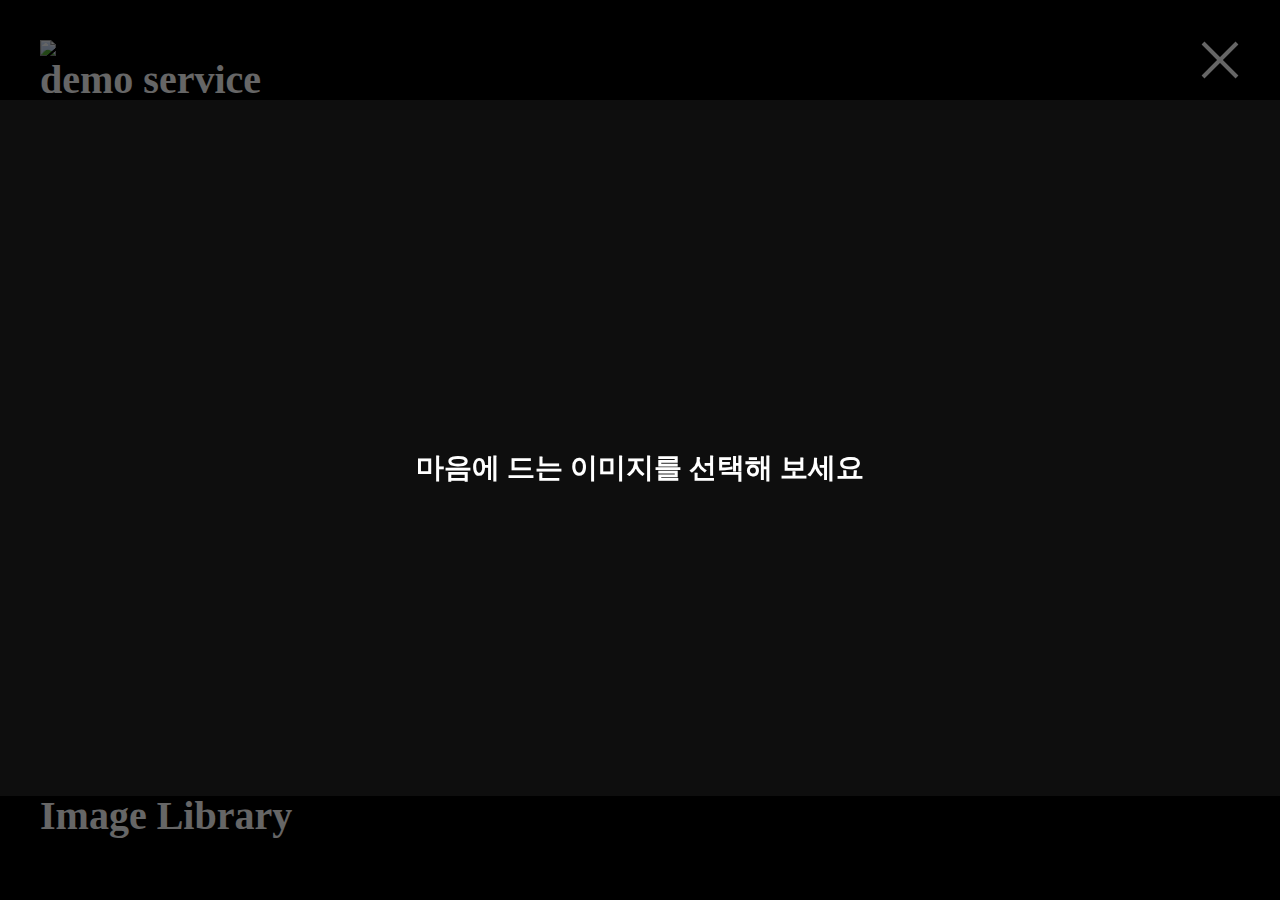
==== demo.html @ 7675bae1 "Add files via upload" ====
<!DOCTYPE html>
<html>
<head>
	<meta charset="utf-8">
	<meta name="viewport" content="width=device-width, initial-scale=1">
	<title>Demo(수정중)</title>

	<link rel="stylesheet" href="https://use.typekit.net/qlr3jdd.css">
    <link href="./css/style.css" rel="stylesheet">


	<style type="text/css">
		#first{
			position: fixed; left: 0; bottom: 0;
			width: 100%; height: 864px; 
			z-index: 5;
			text-align: center;
			background: rgba(0, 0, 0, 0.6);
			animation-name: fadeout;
			animation-duration: 1.3s;
			animation-delay: 2s;
			animation-timing-function: ease-in-out;
			animation-fill-mode: forwards;
		}

		@keyframes fadeout{
			from {
				opacity: 1;
			}
			to {
				opacity: 0;
			}
		}


		#imageLibrary{
			position: fixed; left: 0; bottom: 0;
			width: 100%; height: 864px;
			display: flex; flex-direction: row; flex-wrap: wrap; gap: 0;
			z-index: 1;
		}

		#imageLibrary2{
			position: fixed; left: 0; bottom: 0;
			height: 120px;
			display: flex; gap: 0; 
			flex-flow: row nowrap;
			overflow: auto;
			flex-basis: 100%; flex-shrink: 0; 
			z-index: 1;
			justify-content: space-between;
		}

		.presetIMG{
			width: 25%; height: 25%;
			background-size: 100%; background-position: center;
			background-repeat: no-repeat;

		}


		h2,h4{color: white; }
		.grey{color: #919191}
		h4{font-size: 16px; line-height: 20px; margin: 4px;}

		#IMGAndChair{
			display: flex; flex-direction: row; gap: 0;
		}

		.col2{width: 50%; height: 616px; padding: 40px; background: #242424;};

		#propsContainer{position: relative; margin: 0; padding: 0;}
		#prop1{opacity: 100%;}
		#prop2{position: absolute; left: 50%; top: 40px; opacity: 100%;}
		#prop3{position: absolute; right: 40px; top: 40px; opacity: 100%;}

		#colIMG, #colChair {position: relative;}
		#selectedIMG {
			position: absolute; 
			width: 683px; height: 696px; left: 0; top: 0; 
			background-size: 60%; 
			background-position: center;
			background-repeat: no-repeat;
		}
		#chairIMG {
			position: absolute; 
			width: 683px; height: 696px; left: 0; top: 0; 
			background-size: 100%; 
			background-position: center;
		}

/*x버튼만들기*/
		.btn_close {
			position: absolute;
			top: 0px; right: 0px;
			display:inline-block;
			width:40px;
			height:40px;
			margin: 40px;

			background: transparent;
			border: none;
			border-radius: 0;
			padding: 0;
		}
		.btn_close:before, .btn_close:after {
			margin-left: 18px;
			margin-top: -4px;
			position: absolute;
			content:' ';
			height:48px;
			width:4px;
			background-color: white;
		}
		.btn_close:before{
			transform:rotate(45deg);
		}
		.btn_close:after{
			transform:rotate(-45deg);
		}

	</style>
</head>
<body style="background: black;">
	<div class="header" style="padding: 40px 40px 0px 40px;">
		<img src="./img/logo_White.svg" class="headLogo" style="fill: white;">
		<h2 class="white">demo service</h2>
		<div class="btn_close" onclick="history.back();"></div>
	</div>
	<div id="first">
		<h3 class="white" style="padding-top: 412px;">마음에 드는 이미지를 선택해 보세요</h3>
	</div>
	<div id="IMGAndChair">
		<div class="col2" id="colIMG">
			<h4 id="title"></h4>
			<h4 id="artist" class="grey"></h4>
			<div id="selectedIMG"></div>
		</div>
		<div class="col2" id="colChair">
			<div id="propsContainer">
				<h2 id="prop1"></h2>
				<h2 id="prop2"></h2>
				<h2 id="prop3"></h2>
			</div>
			<div id="chairIMG"></div>
		</div>
	</div>
	<h2 style="margin-left: 40px; margin-bottom: 4px;">Image Library</h2>
	<div id="imageLibrary"></div>
	

<script type="text/javascript">

	const presetArray = [{"name":"img1","title":"Nighthawks","artist":"Edward Hopper","property":"soft static 98","chair":"soft_static_100"},
{"name":"img2","title":"Impression","artist":"Marian Wawrzeniecki","property":"soft static 78","chair":"soft_static_80"},
{"name":"img3","title":"Rocks at Belle Isle","artist":"Claude Monet","property":"soft static 55","chair":"soft_static_60"},
{"name":"img4","title":"Pygmalion and Galatea","artist":"Jean Léon Gérôme","property":"soft dynamic 61","chair":"soft_dynamic_60"},
{"name":"img5","title":"Salome","artist":"Henri Regnault","property":"soft dynamic 74","chair":"soft_dynamic_70"},
{"name":"img6","title":"산수도(山水圖)","artist":"서문보","property":"soft dynamic 82","chair":"soft_dynamic_80"},
{"name":"img7","title":"Lovers","artist":"Mikuláš Galanda","property":"soft dynamic 93","chair":"soft_dynamic_90"},
{"name":"img8","title":"Green Wheat Fields","artist":"Vincent van Gogh","property":"soft dynamic 100","chair":"soft_dynamic_100"},
{"name":"img9","title":"AS8-14-2383HR","artist":"Apollo 8 astronaut William Anders","property":"hard static 100","chair":"hard_static_100"},
{"name":"img10","title":"A 18","artist":"László Moholy-Nagy","property":"hard static 94","chair":"hard_static_90"},
{"name":"img11","title":"Counter-composition VI.","artist":"Theo van Doesburg","property":"hard static 83","chair":"hard_static_80"},
{"name":"img12","title":"Seconds into the first airplane flight","artist":"","property":"hard static 70","chair":"hard_static_70"},
{"name":"img13","title":"Signet of the Staatliche Bauhaus","artist":"Oskar Schlemmer","property":"hard static 63","chair":"hard_static_60"},
{"name":"img14","title":"The Rocket Book Pl 15","artist":"Peter Newell","property":"hard static 51","chair":"hard_neautral"},
{"name":"img15","title":"Lunch atop a Skyscraper New York Herald-Tribune","artist":"","property":"hard dynamic 68","chair":"hard_dynamic_70"},
{"name":"img16","title":"The Great Wave off Kanagawa","artist":"","property":"hard dynamic 96","chair":"hard_dynamic_100"}]

	const imageLibrary = document.getElementById("imageLibrary");

// 이미지 불러오기
	getPresetIMG();

	function getPresetIMG() {
	    for (let i = 0; i < presetArray.length; i++) {
	        const newDiv = document.createElement('div');
	        newDiv.id = "preset-" + (i + 1);
	        newDiv.classList.add('presetIMG');
	        newDiv.style.backgroundImage = 'url(./img/Demo_service/img_preset/' + presetArray[i].name + '.jpg)';
			imageLibrary.appendChild(newDiv);
	    }
	}

// 이미지-의자 페이지 만들기
	const IMGAndChair = document.getElementById("IMGAndChair");
	const colIMG = document.getElementById("colIMG");
	const title = document.getElementById("title");
	const artist = document.getElementById("artist");
	const colChair = document.getElementById("colChair");
	const prop1 = document.getElementById("prop1");
	const prop2 = document.getElementById("prop2");
	const prop3 = document.getElementById("prop3");
	const chairIMG = document.getElementById("chairIMG");
	const selectedIMG = document.getElementById("selectedIMG");

	const IMGs = document.querySelectorAll('.presetIMG');

	for (let i = 0; i < IMGs.length; i++) {
	    IMGs[i].addEventListener('click', function() {
	        makeLower();

	        selectedIMG.style.backgroundImage = 'url(./img/Demo_service/img_preset/' + presetArray[i].name + '.jpg)';
	        chairIMG.style.backgroundImage = 'url(./img/Demo_service/chair/' + presetArray[i].chair + '.png)';

	        let tagId = this.id;
	        let tagIdSplit = tagId.split('-');
	        let clickedIndex = parseInt(tagIdSplit[1]) - 1;

	        title.innerHTML = presetArray[clickedIndex].title;
	        artist.innerHTML = presetArray[clickedIndex].artist;

	        const properties = presetArray[clickedIndex].property.split(' ');
	        prop1.innerHTML = properties[0];
	        prop2.innerHTML = properties[1];
	        prop3.innerHTML = properties[2];
	    });
	}

	function makeLower() {
	    for (let i = 0; i < IMGs.length; i++) {
	        IMGs[i].style.height = '120px';
	        IMGs[i].style.width = '190px';
	    }

	    imageLibrary.setAttribute("id", "imageLibrary2");
	    // imageLibrary.style.height = '120px';
	    // imageLibrary.style.overflowX = 'scroll';

	}

// 첫안내 서서히 사라지게
	const first = document.getElementById('first')

	first.addEventListener("animationend", function(e) {
	    first.style.display = 'none'
	}, false);


// 타임아웃
	let touchTimeout;

	function resetTouchTimeout() {
	    clearTimeout(touchTimeout);
	    touchTimeout = setTimeout(goSplash, 30000);
	}

	function TouchEventHandler() {
	    resetTouchTimeout();
	}

	function goSplash() {
		location.replace('./splash.html');
	}

	document.addEventListener('touchstart', TouchEventHandler);

	resetTouchTimeout();

</script>
</body>
</html>
---- css/style.css ----
@font-face {
    font-family: 'Pretendard-Regular';
    src: url('https://cdn.jsdelivr.net/gh/Project-Noonnu/noonfonts_2107@1.1/Pretendard-Regular.woff') format('woff');
    font-style: normal;
}	    


html{font-family: pretendard; font-weight: 700; margin: 0px;}
body{margin: 0px;}


.headLogo{width: 333.9px;}

.setBottom{position: absolute; bottom: 180px;}

h1{
	font-family: "neue-haas-grotesk-display"; font-weight: 600; font-style: normal;
	font-size: 80px; line-height: 95px;
}
h2{
	font-family: "neue-haas-grotesk-display"; font-weight: 700; font-style: normal;
	font-size: 40px; line-height: 40px; letter-spacing: -10; 
	color: #919191;
	margin: 0; padding: 0;
}
h3{font-size: 28px; line-height: 40px; margin: 0}
p{font-size: 20px; line-height: 30px; margin: 0}

button{
	font-family: pretendard; font-weight: 700; 
	font-size: 24px; line-height: 40px; letter-spacing: -10;
	margin: 0; margin-top: 40px;
	padding: 16px 39px 15px 39px; border-radius: 40px; border: none ;
}
.white{color: white;}
.libraryName{
	font-family: "neue-haas-grotesk-display"; font-weight: 900; font-style: normal;
	font-size: 100px; line-height: 95px;
}
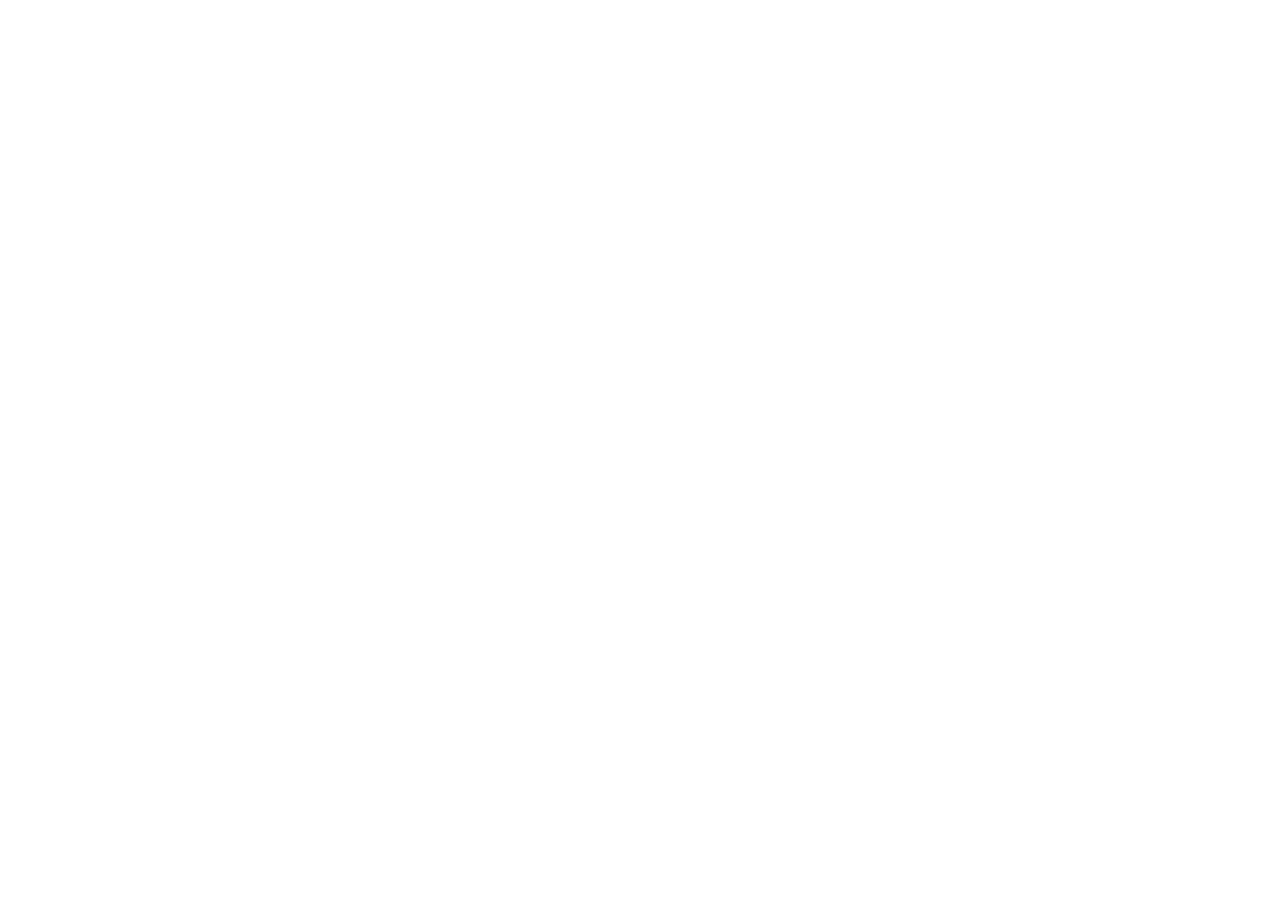
==== commit 2deb39e6: "Update demo.html" ====
--- a/demo.html
+++ b/demo.html
@@ -12,15 +12,26 @@
 	<style type="text/css">
 		#first{
 			position: fixed; left: 0; bottom: 0;
-			width: 100%; height: 864px; 
+			width: 100%; height: 864px;
 			z-index: 5;
+
+		}
+
+		#firstText{
+			width: 100%; height: 100%;
+			position: absolute;
 			text-align: center;
 			background: rgba(0, 0, 0, 0.6);
+			padding-top: 420px;
+
 			animation-name: fadeout;
 			animation-duration: 1.3s;
-			animation-delay: 2s;
+			animation-delay: 2.6s;
 			animation-timing-function: ease-in-out;
 			animation-fill-mode: forwards;
+
+			pointer-events : none;
+			touch-action: none;
 		}
 
 		@keyframes fadeout{
@@ -32,33 +43,42 @@
 			}
 		}
 
+		#firstLibrary{
+			width: 100%; height: 100%; gap: 0;
+		}
+
+		.presetIMG{
+			width: 25%; height: 25%;
+			object-fit: cover;
+		}
 
 		#imageLibrary{
 			position: fixed; left: 0; bottom: 0;
-			width: 100%; height: 864px;
-			display: flex; flex-direction: row; flex-wrap: wrap; gap: 0;
-			z-index: 1;
-		}
-
-		#imageLibrary2{
-			position: fixed; left: 0; bottom: 0;
+			width: 100%;
+			z-index: 999;
+		}
+
+		#images{
 			height: 120px;
+
 			display: flex; gap: 0; 
-			flex-flow: row nowrap;
-			overflow: auto;
-			flex-basis: 100%; flex-shrink: 0; 
-			z-index: 1;
-			justify-content: space-between;
-		}
-
-		.presetIMG{
-			width: 25%; height: 25%;
-			background-size: 100%; background-position: center;
-			background-repeat: no-repeat;
-
-		}
-
-
+			flex-wrap: no-wrap;
+			overflow-x: scroll;
+			overflow-y: hidden;
+		}
+
+		#images::-webkit-scrollbar{
+			display:none;
+		}
+
+		#imageLibrary .presetIMG{
+			width: 190px; height: 120px;
+			object-fit: cover;
+			flex: 0 0 auto;
+		}
+
+
+/*이미지-의자*/
 		h2,h4{color: white; }
 		.grey{color: #919191}
 		h4{font-size: 16px; line-height: 20px; margin: 4px;}
@@ -77,16 +97,23 @@
 		#colIMG, #colChair {position: relative;}
 		#selectedIMG {
 			position: absolute; 
-			width: 683px; height: 696px; left: 0; top: 0; 
+			width: 100%; height: 696px; left: 0; top: 0; 
 			background-size: 60%; 
 			background-position: center;
 			background-repeat: no-repeat;
 		}
 		#chairIMG {
 			position: absolute; 
-			width: 683px; height: 696px; left: 0; top: 0; 
-			background-size: 100%; 
+			width: calc(100% - 80px); height: 616px; left: 0; top: 0; 
+			background-size: 120%; 
 			background-position: center;
+			background-repeat: no-repeat;
+
+			font-family: "neue-haas-grotesk-display"; font-weight: 700; font-style: normal;
+			font-size: 40px; line-height: 40px; letter-spacing: -10; 
+			color: white;
+			margin: 0; padding: 40px;
+			text-align: center;
 		}
 
 /*x버튼만들기*/
@@ -120,15 +147,19 @@
 		}
 
 	</style>
+
 </head>
 <body style="background: black;">
-	<div class="header" style="padding: 40px 40px 0px 40px;">
-		<img src="./img/logo_White.svg" class="headLogo" style="fill: white;">
+	<div id="fadePage" class="fadeFromWhite"></div>
+
+	<div class="header" style="padding: 40px 40px 0px 40px; height: 120px;">
+		<img src="./img/logoWhite.svg" class="headLogo" style="fill: white;">
 		<h2 class="white">demo service</h2>
-		<div class="btn_close" onclick="history.back();"></div>
+		<div class="btn_close" onclick="fadeToWhite();"></div>
 	</div>
 	<div id="first">
-		<h3 class="white" style="padding-top: 412px;">마음에 드는 이미지를 선택해 보세요</h3>
+		<h3 id="firstText" class="white" >마음에 드는 이미지를 선택해 보세요</h3>
+		<div id="firstLibrary"></div>
 	</div>
 	<div id="IMGAndChair">
 		<div class="col2" id="colIMG">
@@ -145,8 +176,11 @@
 			<div id="chairIMG"></div>
 		</div>
 	</div>
-	<h2 style="margin-left: 40px; margin-bottom: 4px;">Image Library</h2>
-	<div id="imageLibrary"></div>
+	<h2 style="margin-left: 40px; margin-top: 4px;">Image Library</h2>
+
+	<div id="imageLibrary">
+		<div id="images">
+	</div>
 	
 
 <script type="text/javascript">
@@ -169,18 +203,16 @@
 {"name":"img16","title":"The Great Wave off Kanagawa","artist":"","property":"hard dynamic 96","chair":"hard_dynamic_100"}]
 
 	const imageLibrary = document.getElementById("imageLibrary");
+	const firstLibrary = document.getElementById("firstLibrary");
+
 
 // 이미지 불러오기
-	getPresetIMG();
-
-	function getPresetIMG() {
-	    for (let i = 0; i < presetArray.length; i++) {
-	        const newDiv = document.createElement('div');
-	        newDiv.id = "preset-" + (i + 1);
-	        newDiv.classList.add('presetIMG');
-	        newDiv.style.backgroundImage = 'url(./img/Demo_service/img_preset/' + presetArray[i].name + '.jpg)';
-			imageLibrary.appendChild(newDiv);
-	    }
+	for (let i = 0; i < presetArray.length; i++) {
+		const newIMG = document.createElement('img');
+		newIMG.id = "preset-" + (i + 1);
+		newIMG.classList.add('presetIMG');
+		newIMG.src = './img/Demo_service/img_preset/' + presetArray[i].name + '.jpg';
+		firstLibrary.appendChild(newIMG);
 	}
 
 // 이미지-의자 페이지 만들기
@@ -194,70 +226,113 @@
 	const prop3 = document.getElementById("prop3");
 	const chairIMG = document.getElementById("chairIMG");
 	const selectedIMG = document.getElementById("selectedIMG");
-
+	const images = document.getElementById("images");
 	const IMGs = document.querySelectorAll('.presetIMG');
 
 	for (let i = 0; i < IMGs.length; i++) {
 	    IMGs[i].addEventListener('click', function() {
-	        makeLower();
-
-	        selectedIMG.style.backgroundImage = 'url(./img/Demo_service/img_preset/' + presetArray[i].name + '.jpg)';
-	        chairIMG.style.backgroundImage = 'url(./img/Demo_service/chair/' + presetArray[i].chair + '.png)';
-
-	        let tagId = this.id;
-	        let tagIdSplit = tagId.split('-');
-	        let clickedIndex = parseInt(tagIdSplit[1]) - 1;
-
-	        title.innerHTML = presetArray[clickedIndex].title;
-	        artist.innerHTML = presetArray[clickedIndex].artist;
-
-	        const properties = presetArray[clickedIndex].property.split(' ');
-	        prop1.innerHTML = properties[0];
-	        prop2.innerHTML = properties[1];
-	        prop3.innerHTML = properties[2];
+			while (firstLibrary.firstChild) {
+			    firstLibrary.removeChild(firstLibrary.firstChild);
+			}
+			first.style.display = 'none';
+			makeLower();
+	        makeLeft(i);
+	        makeRight(i);
 	    });
 	}
 
+
+
+	function makeLeft(i){
+		selectedIMG.style.backgroundImage = 'url(./img/Demo_service/img_preset/' + presetArray[i].name + '.jpg)';
+
+		title.innerHTML = presetArray[i].title;
+		artist.innerHTML = presetArray[i].artist;
+	}
+
+	function makeRight(i){
+		prop1.innerHTML = '';
+	    prop2.innerHTML = '';
+	    prop3.innerHTML = '';
+	    chairIMG.style.backgroundImage = '';
+
+	    let currentNumber = 1;
+	    floatNumber();
+
+	    function floatNumber() {
+	        chairIMG.textContent = currentNumber;
+
+	        if (currentNumber < 100) {
+	            currentNumber++;
+	            setTimeout(floatNumber, 10);
+	        } else {
+	        	setTimeout(function() {
+                chairIMG.textContent = '';
+                makeRightToChair(i);
+            	}, 200);
+	        }
+	    }
+	}
+
+	function makeRightToChair(i){
+	    chairIMG.style.backgroundImage = 'url(./img/Demo_service/chair/' + presetArray[i].chair + '.png)';
+
+	    const properties = presetArray[i].property.split(' ');
+	    prop1.innerHTML = properties[0];
+	    prop2.innerHTML = properties[1];
+	    prop3.innerHTML = properties[2];
+	}
+
+
 	function makeLower() {
-	    for (let i = 0; i < IMGs.length; i++) {
-	        IMGs[i].style.height = '120px';
-	        IMGs[i].style.width = '190px';
-	    }
-
-	    imageLibrary.setAttribute("id", "imageLibrary2");
-	    // imageLibrary.style.height = '120px';
-	    // imageLibrary.style.overflowX = 'scroll';
-
-	}
-
-// 첫안내 서서히 사라지게
-	const first = document.getElementById('first')
-
-	first.addEventListener("animationend", function(e) {
-	    first.style.display = 'none'
-	}, false);
-
-
-// 타임아웃
-	let touchTimeout;
-
-	function resetTouchTimeout() {
-	    clearTimeout(touchTimeout);
-	    touchTimeout = setTimeout(goSplash, 30000);
-	}
-
-	function TouchEventHandler() {
-	    resetTouchTimeout();
-	}
-
-	function goSplash() {
-		location.replace('./splash.html');
-	}
-
-	document.addEventListener('touchstart', TouchEventHandler);
-
-	resetTouchTimeout();
+	    for (let i = 0; i < presetArray.length; i++) {
+			const newIMG = document.createElement('img');
+			newIMG.id = "preset-" + (i + 1);
+			newIMG.classList.add('presetIMG');
+			newIMG.src = './img/Demo_service/img_preset/' + presetArray[i].name + '.jpg';
+			images.appendChild(newIMG);
+		    newIMG.addEventListener('click', function() {
+		        makeLeft(i);
+		        makeRight(i);
+		    });
+		}
+	}
+
+
+// // 타임아웃
+// 	let touchTimeout;
+
+// 	function resetTouchTimeout() {
+// 	    clearTimeout(touchTimeout);
+// 	    touchTimeout = setTimeout(goSplash, 30000);
+// 	}
+
+// 	function TouchEventHandler() {
+// 	    resetTouchTimeout();
+// 	}
+
+// 	function goSplash() {
+// 		location.replace('./splash.html');
+// 	}
+
+// 	document.addEventListener('touchstart', TouchEventHandler);
+
+// 	resetTouchTimeout();
+
+
+
+// 페이지 전환 시 페이드아웃
+	function fadeToWhite() {
+		imageLibrary.style.zIndex = 1;
+		document.getElementById('fadePage').classList.remove("fadeFromWhite");
+		document.getElementById('fadePage').classList.add("fadeToWhite");
+		setTimeout(movePage, 2000);
+	}
+
+	function movePage(){
+		history.back();
+	}
 
 </script>
 </body>
-</html>+</html>
--- a/css/style.css
+++ b/css/style.css
@@ -6,8 +6,20 @@
 
 
 html{font-family: pretendard; font-weight: 700; margin: 0px;}
-body{margin: 0px;}
+body{
+	margin: 0px;
+	-ms-overflow-style: none;
+}
+ 
+::-webkit-scrollbar {
+	display: none;
+}
 
+#header {
+	width: 800px;
+	padding: 180px 283px 0px 283px; 
+	position:fixed; top: 0;
+		}
 
 .headLogo{width: 333.9px;}
 
@@ -36,4 +48,75 @@
 .libraryName{
 	font-family: "neue-haas-grotesk-display"; font-weight: 900; font-style: normal;
 	font-size: 100px; line-height: 95px;
-}+}
+
+
+/*페이지전환 시 페이드인아웃*/
+	#fadePage{
+		background: white;
+		position: fixed; top: -5vh; left: -5vw;
+		width: 110vw; height: 110vh;
+		overflow: hidden;
+
+		z-index: 999;
+		pointer-events : none;
+		touch-action: none; }
+
+	
+	.fadeToWhite{
+		animation-name: toWhite;
+		animation-duration: 1.6s;
+		animation-timing-function: ease-in;
+		animation-fill-mode: forwards;
+	}
+
+	@keyframes toWhite{
+		0% {opacity: 0;}
+		100% {opacity: 1;}
+	}
+
+	.fadeFromWhite{
+		animation-name: fromWhite;
+		animation-duration: 1.6s;
+		animation-delay: 0.6s;
+		animation-timing-function: ease-out;
+		animation-fill-mode: forwards;
+	}
+
+	@keyframes fromWhite{
+		0% {opacity: 1;}
+		100% {opacity: 0;}
+	}
+
+
+
+/*x버튼만들기*/
+	.btn_close {
+		position: absolute;
+		top: 0px; right: 0px;
+		display:inline-block;
+		width:40px;
+		height:40px;
+		margin: 180px 40px 0px 0px;
+		z-index: 10;
+
+		background: transparent;
+		border: none;
+		border-radius: 0;
+		padding: 0;
+	}
+	.btn_close:before, .btn_close:after {
+		margin-left: 18px;
+		margin-top: -4px;
+		position: fixed;
+		content:' ';
+		height:48px;
+		width:4px;
+		background-color: black;
+	}
+	.btn_close:before{
+		transform:rotate(45deg);
+	}
+	.btn_close:after{
+		transform:rotate(-45deg);
+	}